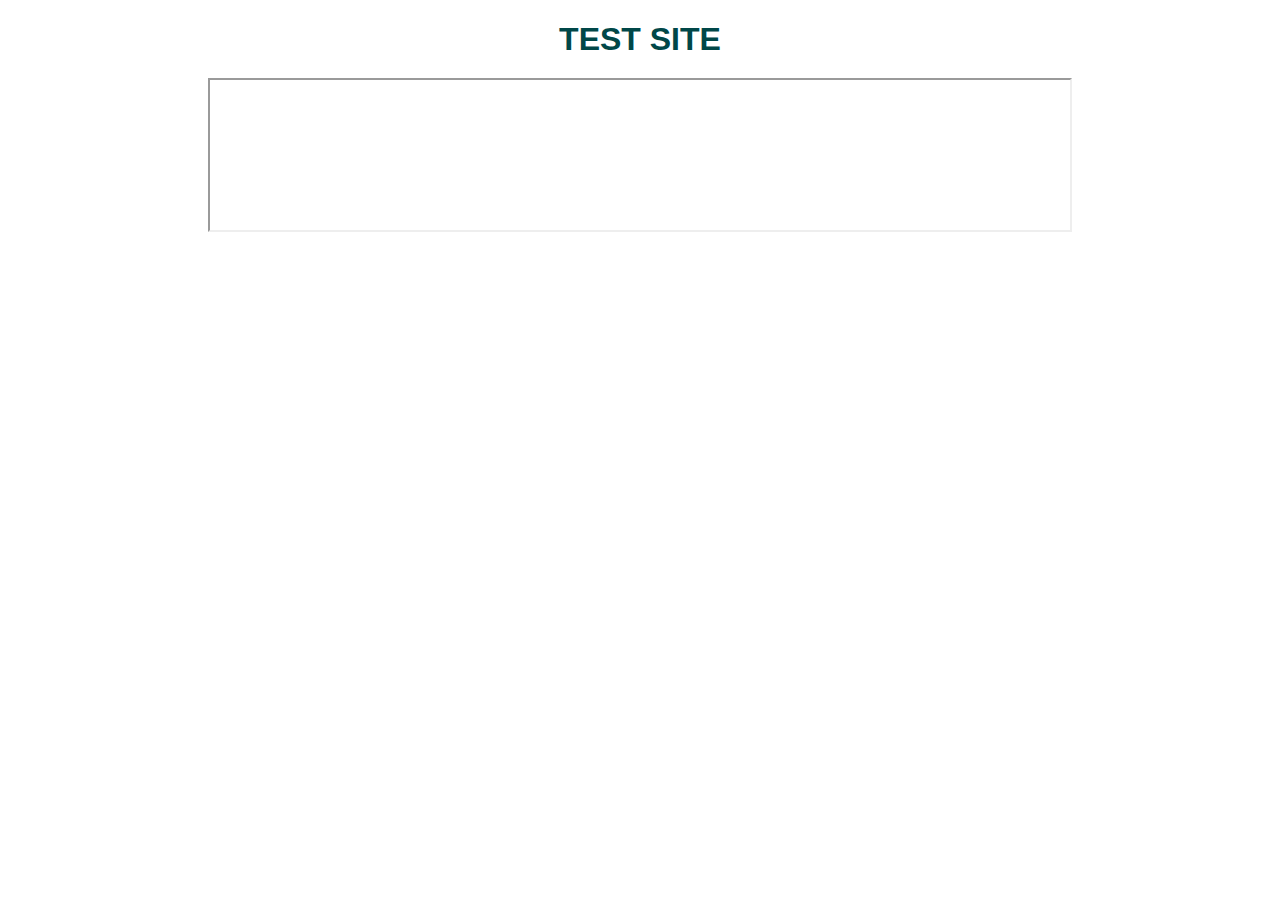
==== index.html @ 106973a6 "Update index.html" ====
<!DOCTYPE html>
<html lang="en">
<head>
    <meta charset="UTF-8">
    <meta http-equiv="X-UA-Compatible" content="IE=edge">
    <meta name="viewport" content="width=device-width, initial-scale-1.0">
    <link rel="stylesheet" href="style.css">
    <title>MAIN PAGE</title>
</head>
<body>
  <div class="container">
  <h1>TEST SITE</1>
      <p>
  <iframe width="860" heiht="615" src="https://bibbase.org/show?bib=https%3A%2F%2Fbibbase.org%2Fzotero-group%2Fracheljane%2F5074603"></iframe>
      </p>
  </div>
</body>
</html>
---- style.css ----
body {
  background-color: #FFFFFF;
}

h1 {
  font-family: helvetica;
  color: #004748;
  text-align: center;
}

p {
  font-family: courier;
  font-size: 20px;
}
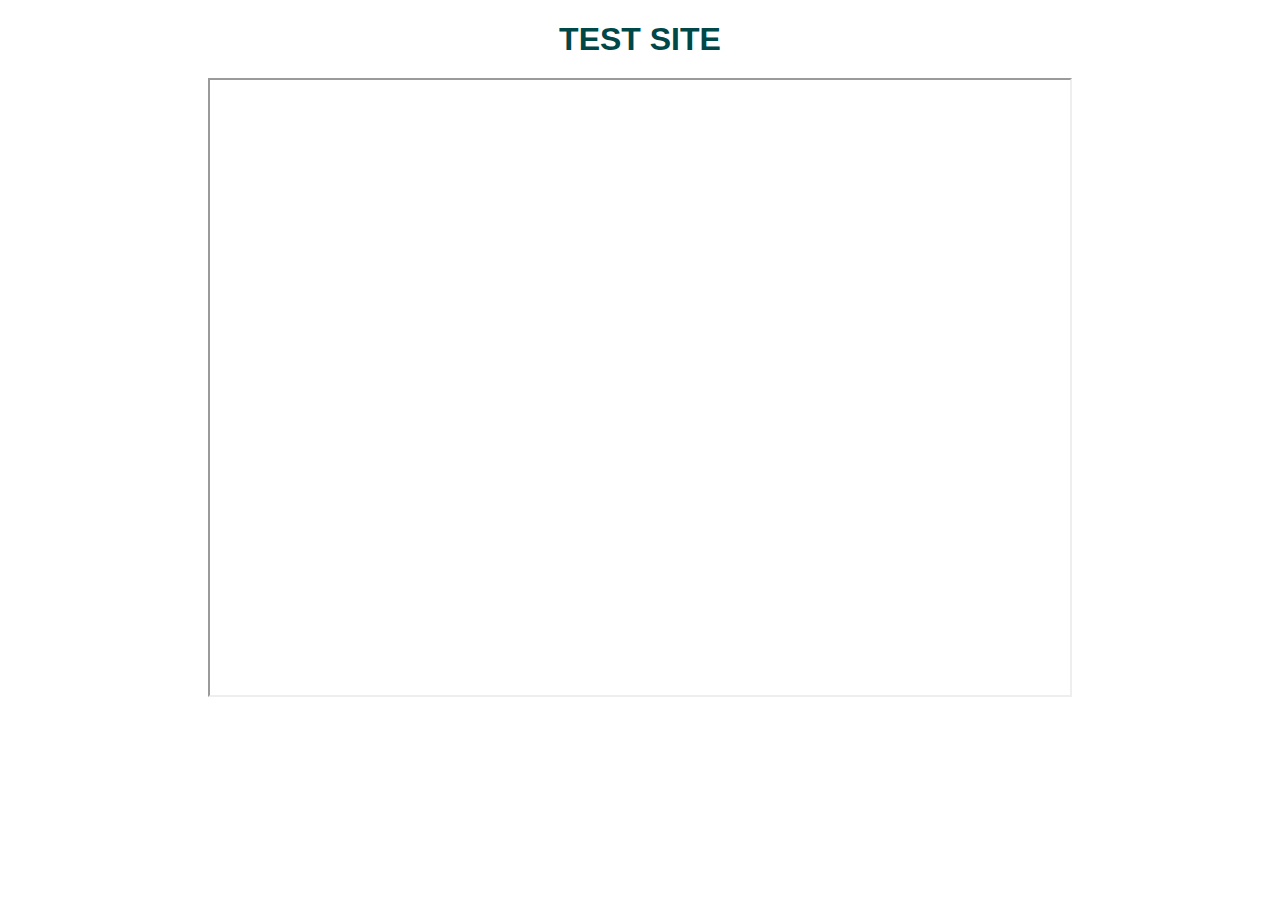
==== commit 8e2f363a: "Update index.html" ====
--- a/index.html
+++ b/index.html
@@ -11,7 +11,7 @@
   <div class="container">
   <h1>TEST SITE</1>
       <p>
-  <iframe width="860" heiht="615" src="https://bibbase.org/show?bib=https%3A%2F%2Fbibbase.org%2Fzotero-group%2Fracheljane%2F5074603"></iframe>
+  <iframe width="860" height="615" src="https://bibbase.org/show?bib=https%3A%2F%2Fbibbase.org%2Fzotero-group%2Fracheljane%2F5074603"></iframe>
       </p>
   </div>
 </body>
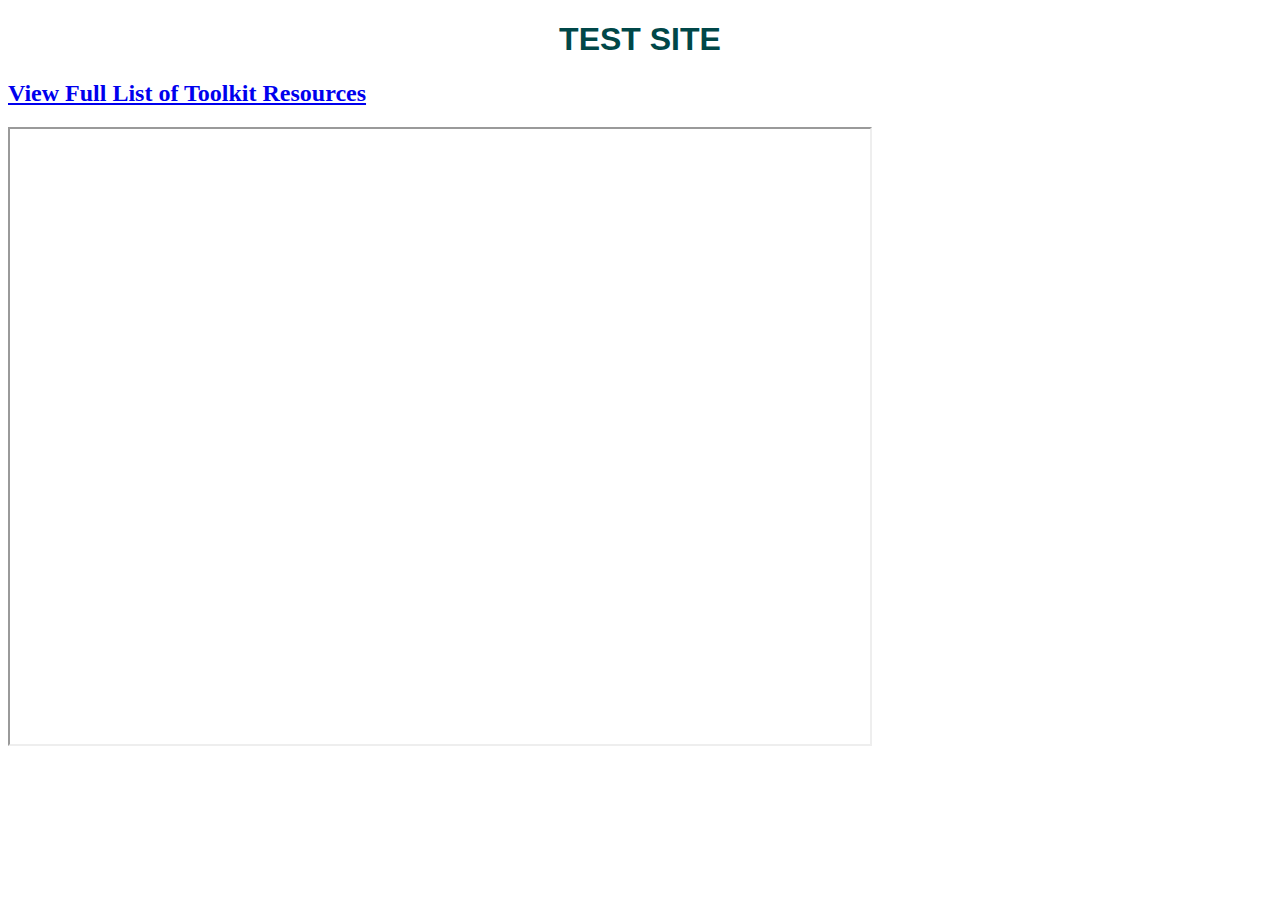
==== commit 310e9723: "Update index.html" ====
--- a/index.html
+++ b/index.html
@@ -10,7 +10,11 @@
 <body>
   <div class="container">
   <h1>TEST SITE</1>
-      <p>
+<p>
+    <a href="./resosurces.html"><h2>View Full List of Toolkit Resources</h2></a>
+</p>
+
+      
   <iframe width="860" height="615" src="https://bibbase.org/show?bib=https%3A%2F%2Fbibbase.org%2Fzotero-group%2Fracheljane%2F5074603"></iframe>
       </p>
   </div>
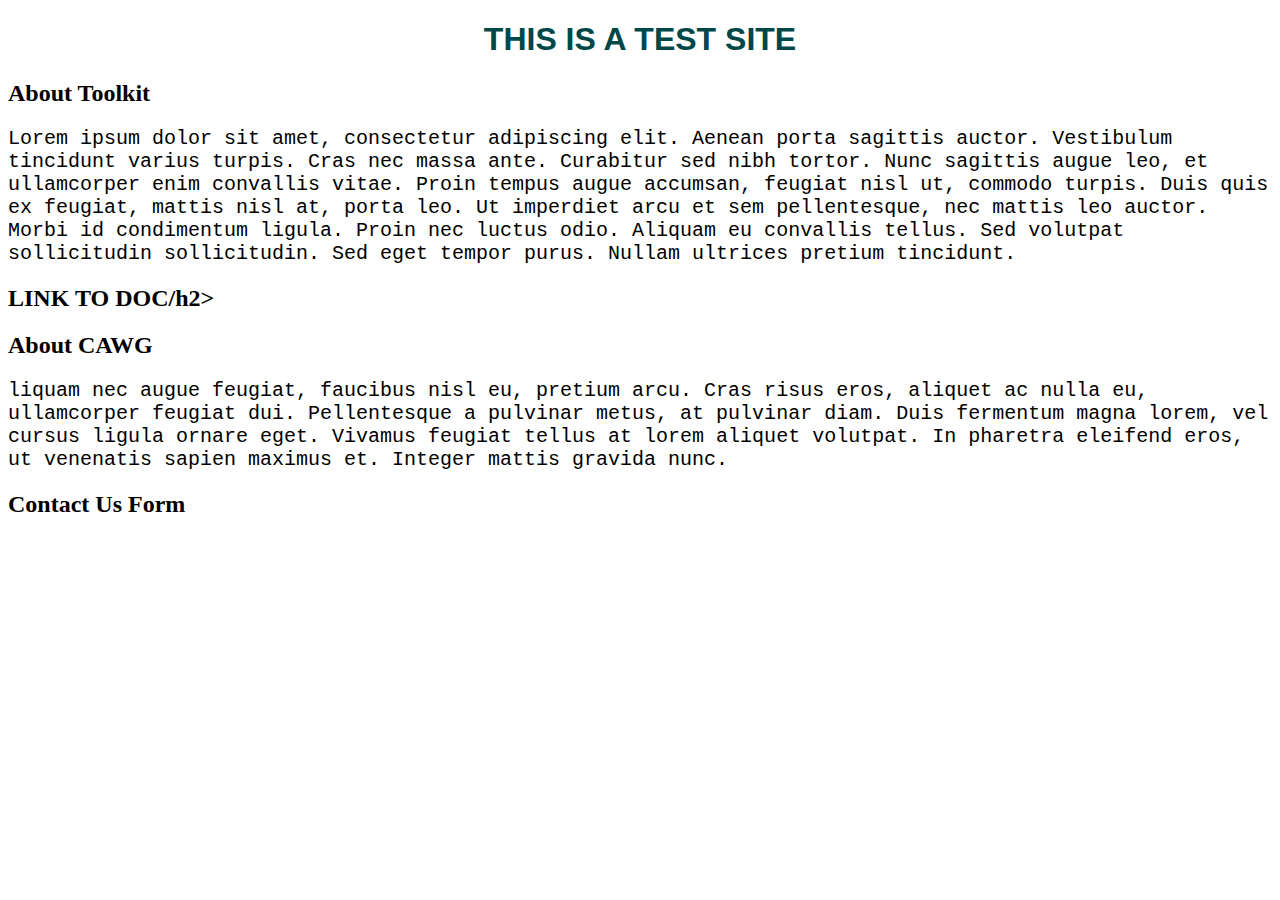
==== commit bdc4249e: "Update index.html" ====
--- a/index.html
+++ b/index.html
@@ -9,14 +9,17 @@
 </head>
 <body>
   <div class="container">
-  <h1>TEST SITE</1>
+  <h1>THIS IS A TEST SITE</1>
+      <h2>About Toolkit</h2>
 <p>
-    <a href="./resosurces.html"><h2>View Full List of Toolkit Resources</h2></a>
+   Lorem ipsum dolor sit amet, consectetur adipiscing elit. Aenean porta sagittis auctor. Vestibulum tincidunt varius turpis. Cras nec massa ante. Curabitur sed nibh tortor. Nunc sagittis augue leo, et ullamcorper enim convallis vitae. Proin tempus augue accumsan, feugiat nisl ut, commodo turpis. Duis quis ex feugiat, mattis nisl at, porta leo. Ut imperdiet arcu et sem pellentesque, nec mattis leo auctor. Morbi id condimentum ligula. Proin nec luctus odio. Aliquam eu convallis tellus. Sed volutpat sollicitudin sollicitudin. Sed eget tempor purus. Nullam ultrices pretium tincidunt.
 </p>
-
+<h2>LINK TO DOC/h2>
+<h2>About CAWG</h2>
+      <p>liquam nec augue feugiat, faucibus nisl eu, pretium arcu. Cras risus eros, aliquet ac nulla eu, ullamcorper feugiat dui. Pellentesque a pulvinar metus, at pulvinar diam. Duis fermentum magna lorem, vel cursus ligula ornare eget. Vivamus feugiat tellus at lorem aliquet volutpat. In pharetra eleifend eros, ut venenatis sapien maximus et. Integer mattis gravida nunc.</p>
       
-  <iframe width="860" height="615" src="https://bibbase.org/show?bib=https%3A%2F%2Fbibbase.org%2Fzotero-group%2Fracheljane%2F5074603"></iframe>
-      </p>
+<h2>Contact Us Form</h2>
+    
   </div>
 </body>
 </html>
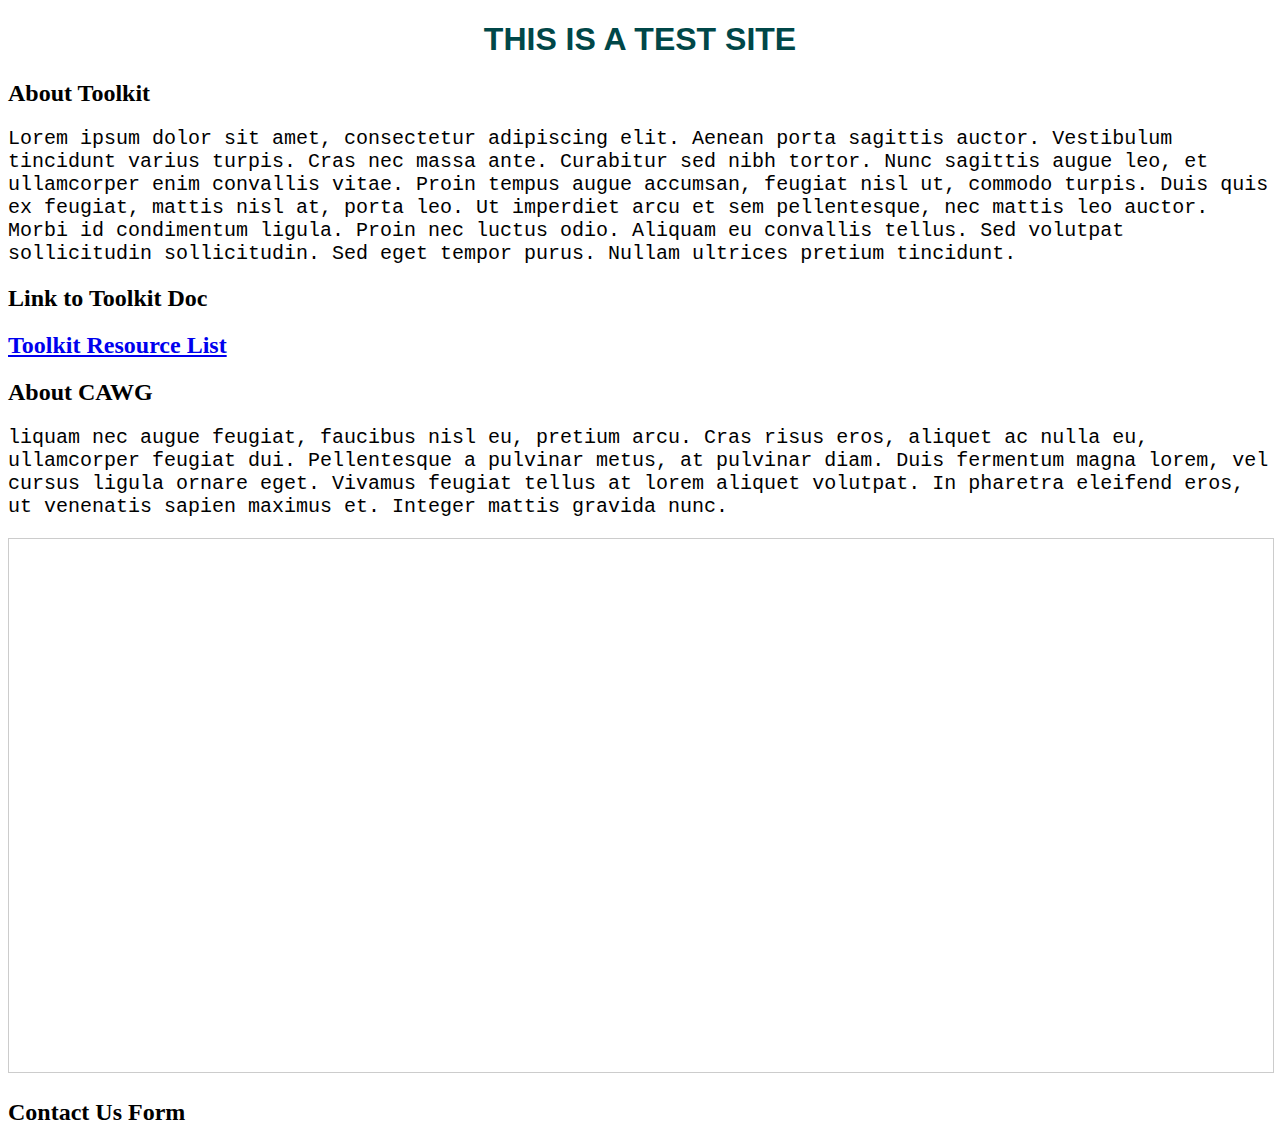
==== commit d3cffdf7: "Update index.html" ====
--- a/index.html
+++ b/index.html
@@ -14,11 +14,16 @@
 <p>
    Lorem ipsum dolor sit amet, consectetur adipiscing elit. Aenean porta sagittis auctor. Vestibulum tincidunt varius turpis. Cras nec massa ante. Curabitur sed nibh tortor. Nunc sagittis augue leo, et ullamcorper enim convallis vitae. Proin tempus augue accumsan, feugiat nisl ut, commodo turpis. Duis quis ex feugiat, mattis nisl at, porta leo. Ut imperdiet arcu et sem pellentesque, nec mattis leo auctor. Morbi id condimentum ligula. Proin nec luctus odio. Aliquam eu convallis tellus. Sed volutpat sollicitudin sollicitudin. Sed eget tempor purus. Nullam ultrices pretium tincidunt.
 </p>
-<h2>LINK TO DOC/h2>
+<h2>Link to Toolkit Doc</h2>
+<a href="./resources.html"><h2>Toolkit Resource List</2></a>
 <h2>About CAWG</h2>
-      <p>liquam nec augue feugiat, faucibus nisl eu, pretium arcu. Cras risus eros, aliquet ac nulla eu, ullamcorper feugiat dui. Pellentesque a pulvinar metus, at pulvinar diam. Duis fermentum magna lorem, vel cursus ligula ornare eget. Vivamus feugiat tellus at lorem aliquet volutpat. In pharetra eleifend eros, ut venenatis sapien maximus et. Integer mattis gravida nunc.</p>
-      
-<h2>Contact Us Form</h2>
+<p>
+   liquam nec augue feugiat, faucibus nisl eu, pretium arcu. Cras risus eros, aliquet ac nulla eu, ullamcorper feugiat dui. Pellentesque a pulvinar metus, at pulvinar diam. Duis fermentum magna lorem, vel cursus ligula ornare eget. Vivamus feugiat tellus at lorem aliquet volutpat. In pharetra eleifend eros, ut venenatis sapien maximus et. Integer mattis gravida nunc.
+   
+</p>
+      <h2><iframe class="airtable-embed" src="https://airtable.com/embed/appOtTLh1wVW93OuF/shr83D4IVkq1N5u4y" frameborder="0" onmousewheel="" width="100%" height="533" style="background: transparent; border: 1px solid #ccc;"></iframe></h2>    
+
+<h2>Contact Us Form</2>
     
   </div>
 </body>
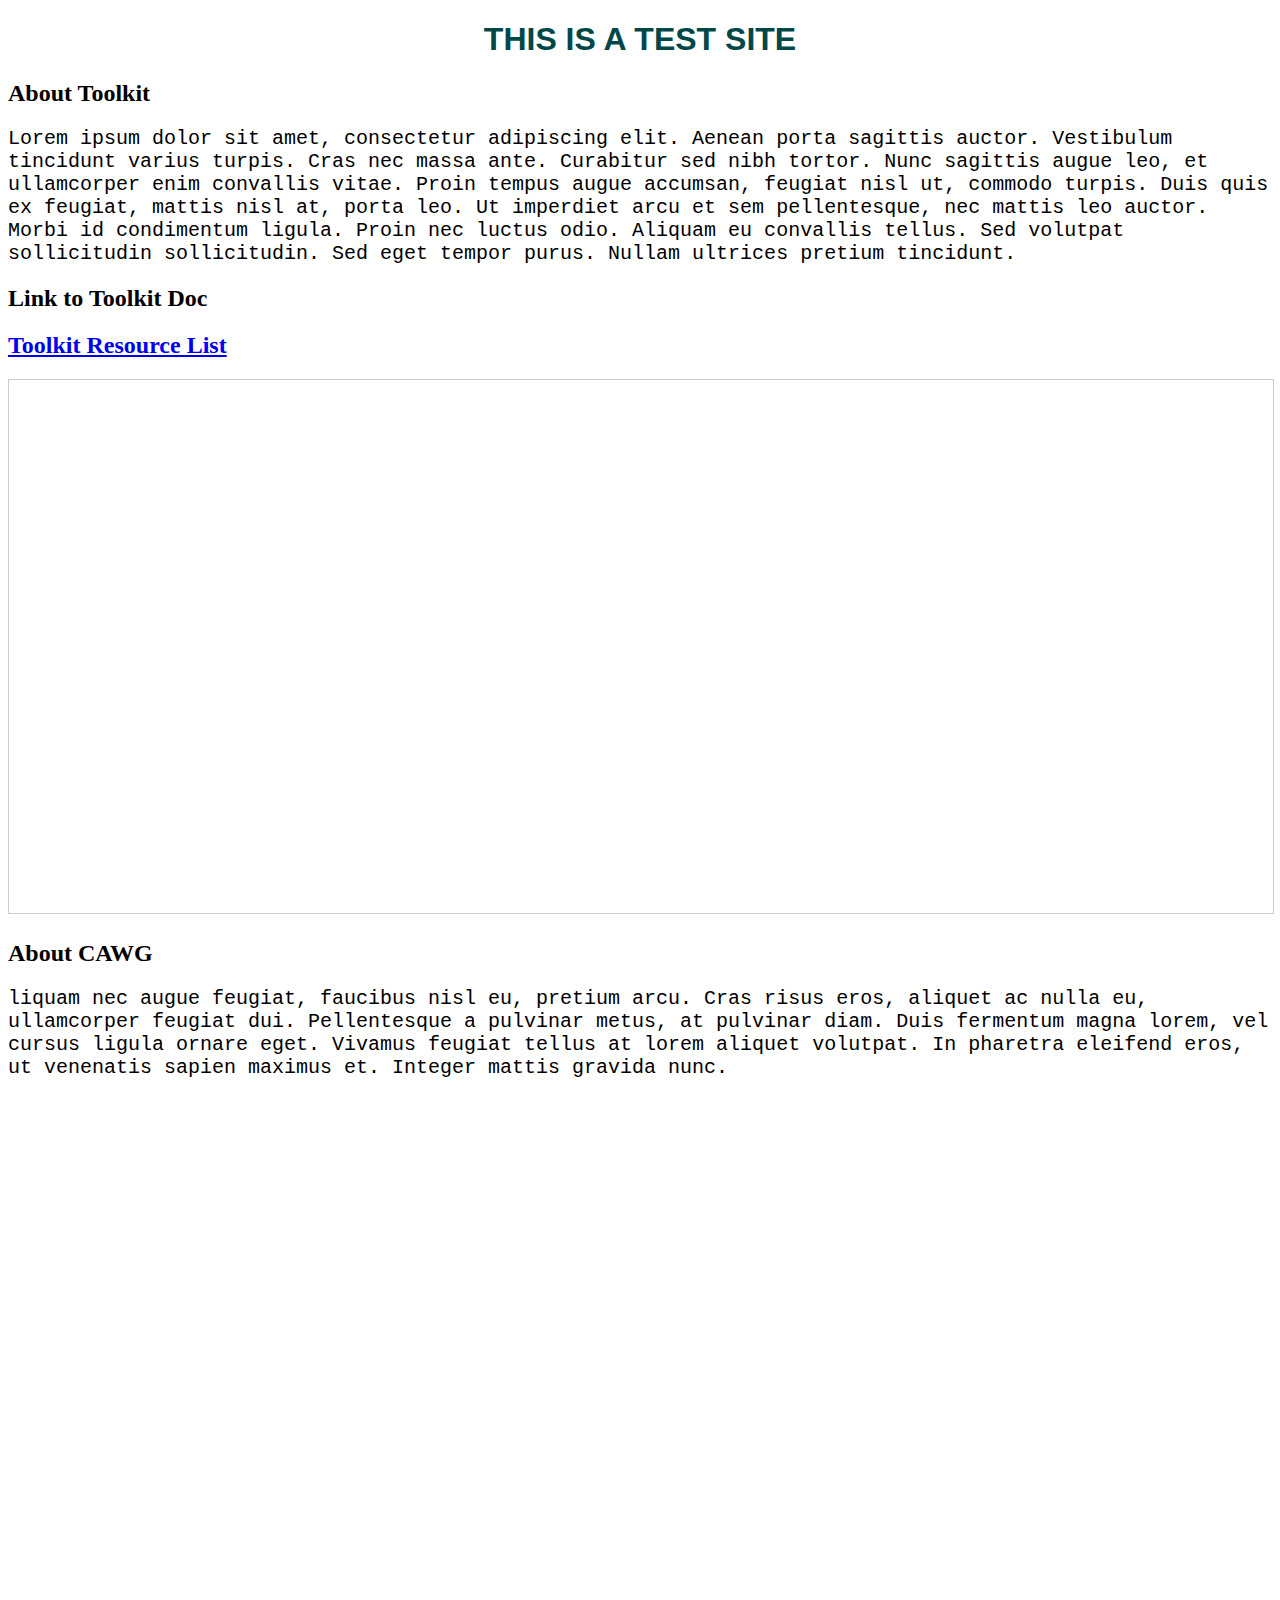
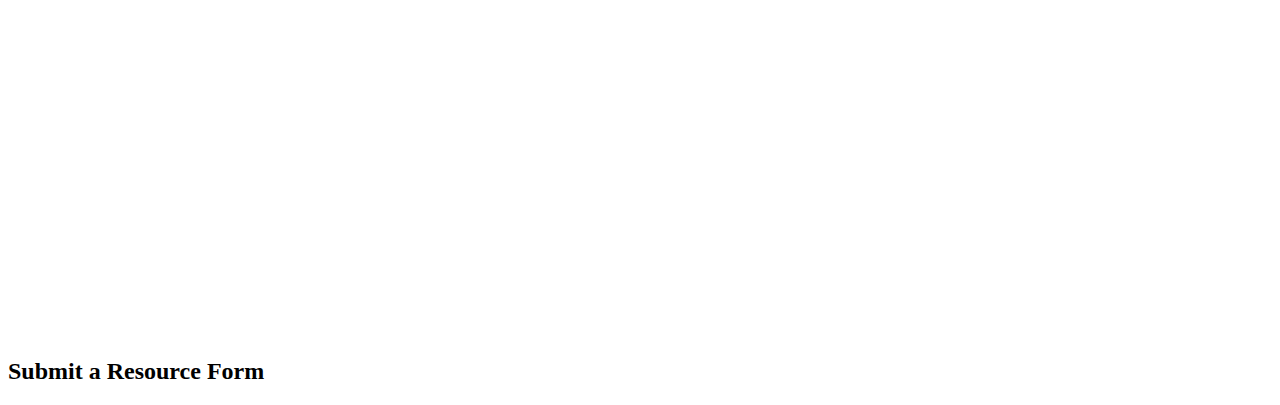
==== commit 219e391a: "Update index.html" ====
--- a/index.html
+++ b/index.html
@@ -16,15 +16,18 @@
 </p>
 <h2>Link to Toolkit Doc</h2>
 <a href="./resources.html"><h2>Toolkit Resource List</2></a>
+
+<h2><iframe class="airtable-embed" src="https://airtable.com/embed/appOtTLh1wVW93OuF/shr83D4IVkq1N5u4y" frameborder="0" onmousewheel="" width="100%" height="533" style="background: transparent; border: 1px solid #ccc;"></iframe></h2>    
+
 <h2>About CAWG</h2>
 <p>
    liquam nec augue feugiat, faucibus nisl eu, pretium arcu. Cras risus eros, aliquet ac nulla eu, ullamcorper feugiat dui. Pellentesque a pulvinar metus, at pulvinar diam. Duis fermentum magna lorem, vel cursus ligula ornare eget. Vivamus feugiat tellus at lorem aliquet volutpat. In pharetra eleifend eros, ut venenatis sapien maximus et. Integer mattis gravida nunc.
    
 </p>
-      <h2><iframe class="airtable-embed" src="https://airtable.com/embed/appOtTLh1wVW93OuF/shr83D4IVkq1N5u4y" frameborder="0" onmousewheel="" width="100%" height="533" style="background: transparent; border: 1px solid #ccc;"></iframe></h2>    
+   
 
-<h2>Contact Us Form</2>
-    
+<h2>Submit a Resource Form</2>
+    <iframe src="https://docs.google.com/forms/d/e/1FAIpQLSd7uUzs_OIk02I7uMU3_-LCvlEzJbXEAGdZKZ9r8kYMIiSXUw/viewform?embedded=true" width="640" height="880" frameborder="0" marginheight="0" marginwidth="0">Loading…</iframe>
   </div>
 </body>
 </html>
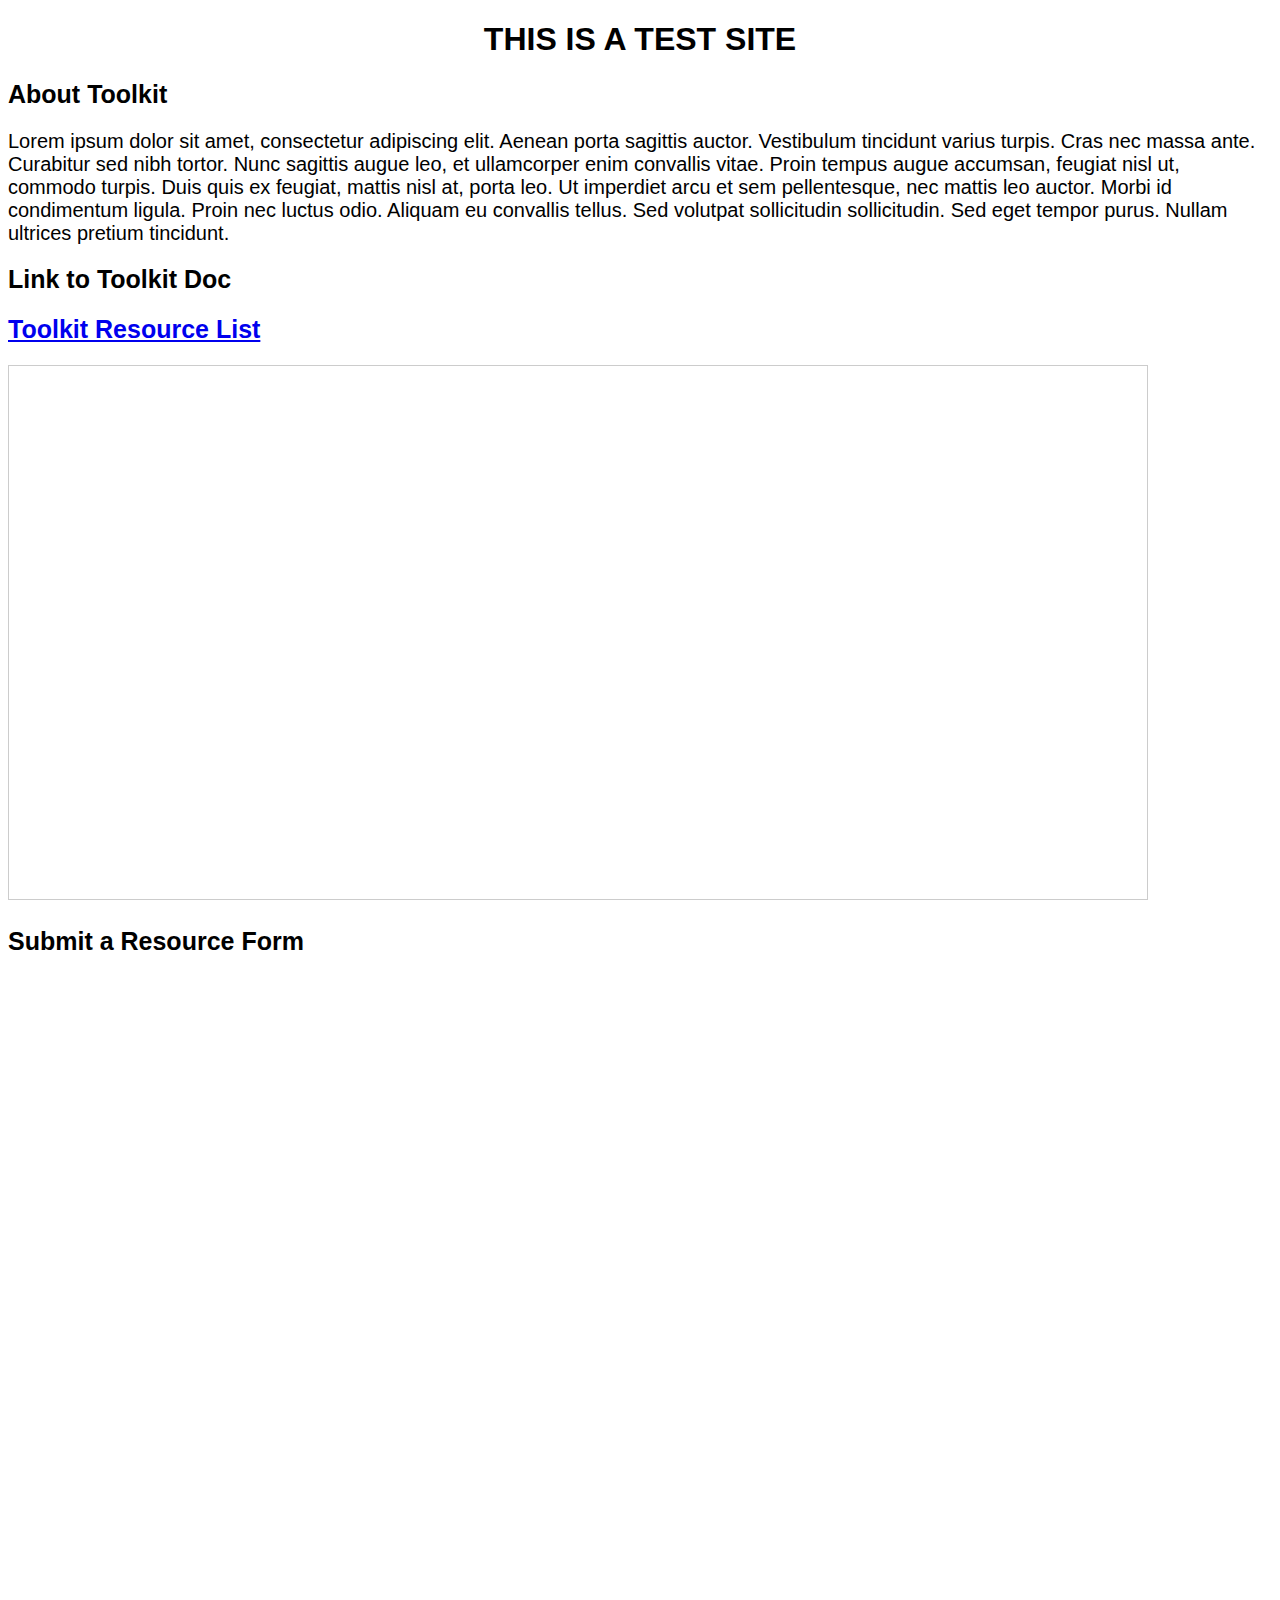
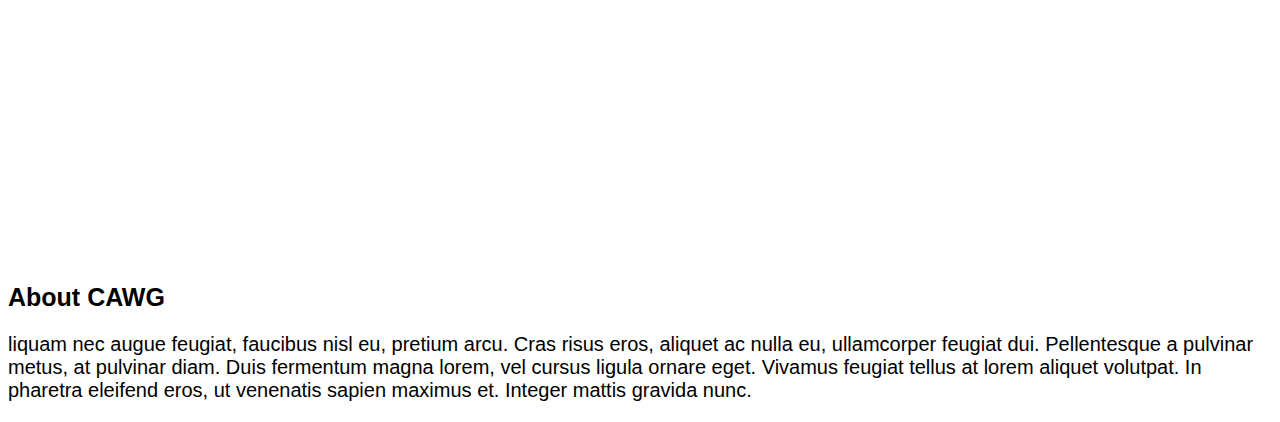
==== commit 0d1244be: "Update index.html" ====
--- a/index.html
+++ b/index.html
@@ -17,17 +17,13 @@
 <h2>Link to Toolkit Doc</h2>
 <a href="./resources.html"><h2>Toolkit Resource List</2></a>
 
-<h2><iframe class="airtable-embed" src="https://airtable.com/embed/appOtTLh1wVW93OuF/shr83D4IVkq1N5u4y" frameborder="0" onmousewheel="" width="100%" height="533" style="background: transparent; border: 1px solid #ccc;"></iframe></h2>    
-
+<h2><iframe class="airtable-embed" src="https://airtable.com/embed/appOtTLh1wVW93OuF/shr83D4IVkq1N5u4y" frameborder="0" onmousewheel="" width="90%" height="533" style="background: transparent; border: 1px solid #ccc;"></iframe></h2>    
+   
+<h2>Submit a Resource Form</h2>
+<h2><iframe src="https://docs.google.com/forms/d/e/1FAIpQLSd7uUzs_OIk02I7uMU3_-LCvlEzJbXEAGdZKZ9r8kYMIiSXUw/viewform?embedded=true" width="640" height="880" frameborder="0" marginheight="0" marginwidth="0">Loading…</iframe></h2>
 <h2>About CAWG</h2>
-<p>
-   liquam nec augue feugiat, faucibus nisl eu, pretium arcu. Cras risus eros, aliquet ac nulla eu, ullamcorper feugiat dui. Pellentesque a pulvinar metus, at pulvinar diam. Duis fermentum magna lorem, vel cursus ligula ornare eget. Vivamus feugiat tellus at lorem aliquet volutpat. In pharetra eleifend eros, ut venenatis sapien maximus et. Integer mattis gravida nunc.
-   
+<p>liquam nec augue feugiat, faucibus nisl eu, pretium arcu. Cras risus eros, aliquet ac nulla eu, ullamcorper feugiat dui. Pellentesque a pulvinar metus, at pulvinar diam. Duis fermentum magna lorem, vel cursus ligula ornare eget. Vivamus feugiat tellus at lorem aliquet volutpat. In pharetra eleifend eros, ut venenatis sapien maximus et. Integer mattis gravida nunc.
 </p>
-   
-
-<h2>Submit a Resource Form</2>
-    <iframe src="https://docs.google.com/forms/d/e/1FAIpQLSd7uUzs_OIk02I7uMU3_-LCvlEzJbXEAGdZKZ9r8kYMIiSXUw/viewform?embedded=true" width="640" height="880" frameborder="0" marginheight="0" marginwidth="0">Loading…</iframe>
   </div>
 </body>
 </html>
--- a/style.css
+++ b/style.css
@@ -4,11 +4,18 @@
 
 h1 {
   font-family: helvetica;
-  color: #004748;
+  color: #000000;
   text-align: center;
 }
-
+h2 {
+  font-family: helvetica;
+  font-size: 25px;
+  color: #000000;
+  text-align: left;
+}
 p {
-  font-family: courier;
+  font-family: helvetica;
   font-size: 20px;
+   color: #000000;
+  text-align: left;
 }
